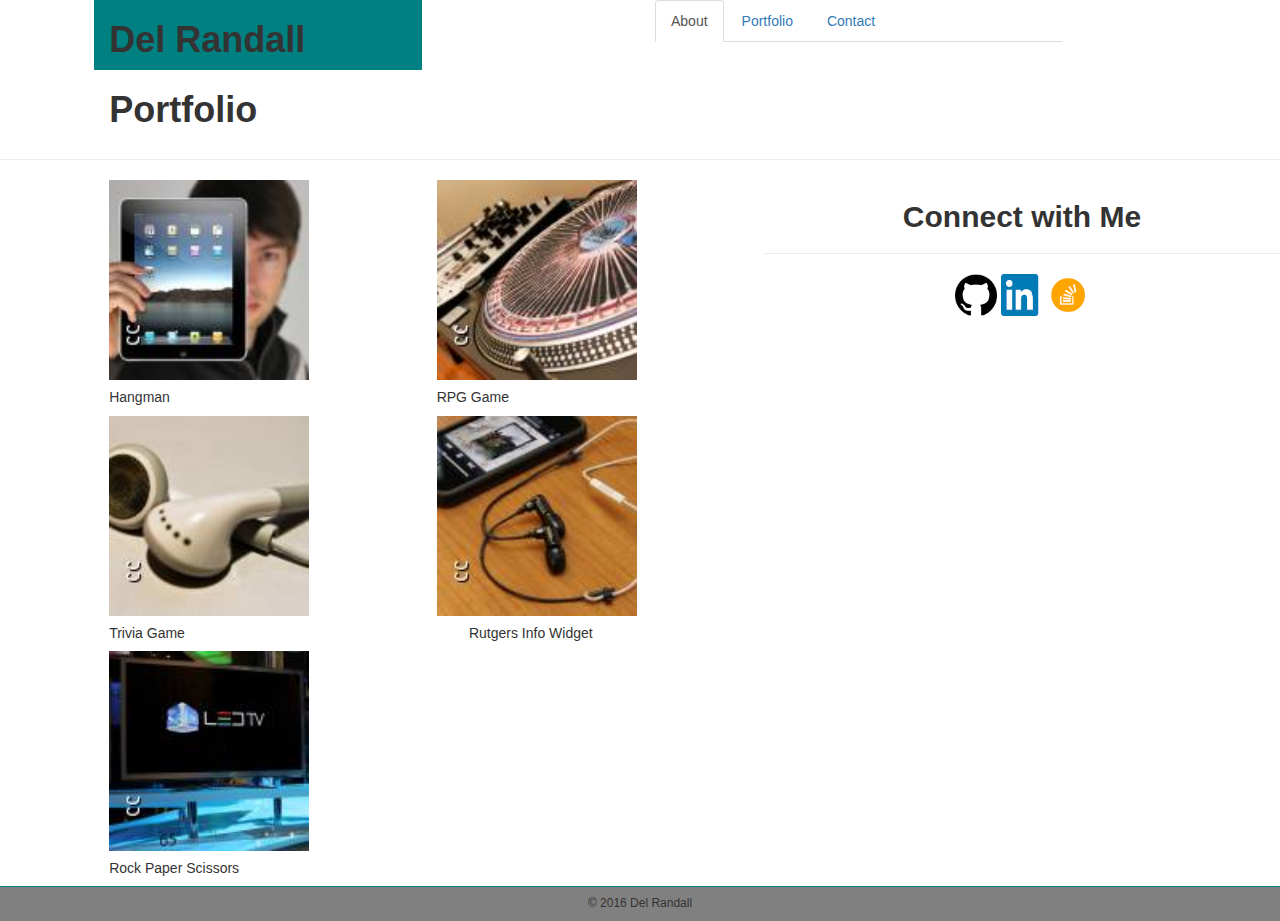
==== assignment2/portfolio.html @ 53f13137 "Add files via upload" ====
<!DOCTYPE html>
	<head>
		<title>assignment 2 - 2016-07-30 Portfolio</title>
		<!--<link rel="stylesheet" type="text/css" href="assets/reset.css">-->
		<!--<link rel="stylesheet" type="text/css" href="css3/css/freelancer.css" />-->
		<link rel="stylesheet" href="https://maxcdn.bootstrapcdn.com/bootstrap/3.3.7/css/bootstrap.min.css" integrity="sha384-BVYiiSIFeK1dGmJRAkycuHAHRg32OmUcww7on3RYdg4Va+PmSTsz/K68vbdEjh4u" crossorigin="anonymous">
		<!--<meta name="viewport" content="width=device-width" />-->
		<meta name="viewport" content="width=device-width, user-scalable=no" />
	</head>
	<body>
	
		<div class="row">
			<div class="col-md-1"></div>		
			<div class="col-md-3" style="background-color:teal;"><h1><strong>Del Randall</strong></h1></div>
			<div class="col-md-2"></div>	
			<div class="col-md-4">
				<nav>
					<ul class="nav nav-tabs">
					  <li role="presentation" class="active"><a href="index.html">About</a></li>
					  <li role="presentation"><a href="Portfolio.html">Portfolio</a></li>
					  <li role="presentation"><a href="Contact.html">Contact</a></li>
					</ul>						
				</nav>
			</div>
			<div class="col-md-2"></div>
		</div>
			<div id="container">
			<div class="row">
				<div class="col-md-1"></div>	
				<div class="col-md-11"><h1><strong>Portfolio</strong></h1>
				</div>
			</div>
			<hr>
			<p></p>
			<div class="row">
				<div class="col-md-1"></div>
				<div class="col-md-2">
					<article>
						<img src="images/ipadperson.jpg" class="social" alt="Hangman" height="200" width="200">
						<h5>Hangman</h5>
					</article>
				</div>
				<div class="col-md-1"></div>
				<div class="col-md-2">
					<article>
						<img src="images/rodrigo.jpg" class="social" alt="LinkedIn" height="200" width="200">
						<h5>RPG Game</h5>
					</article>
				</div>
				<div class="col-md-1"></div>
				<div class="col-md-5  text-center"><h2><strong>Connect with Me</strong></h2>
					<hr>
					<p></p>
					<img src="images/github_logo2.png" class="social" alt="Github" height="42" width="42">
					<img src="images/linkedin_logo.png" class="social" alt="LinkedIn" height="42" width="42">
					<img src="images/stack_overflow.png" class="social" alt="Stack Overflow" height="42" width="42">
				</div>
			</div>
			<div class="row">
				<div class="col-md-1"></div>
				<div class="col-md-2">
					<article>
						<img src="images/earplugs.jpg" class="social" alt="Trivia Game" height="200" width="200">
						<h5>Trivia Game</h5>
					</article>
				</div>
				<div class="col-md-1"></div>
				<div class="col-md-2 text-center">
				<article>
					<img src="images/phoneplugs.jpg" class="social" alt="Rutgers Info Widget" height="200" width="200">
					<h5>Rutgers Info Widget</h5>
				</article>
				</div>
				<div class="col-md-5"></div>
			</div>
		<div class="row">
			<div class="col-md-1"></div>
			<div class="col-md-2">
				<article>
					<img src="images/rockpaperscissors.jpg" class="social" alt="Rock Paper Scissors" height="200" width="200">
					<h5>Rock Paper Scissors</h5>
				</article>
			</div>
		</div>
				
			
			<div class="clear"></div>
			<div class="row">
				<div class="col-md-12" style="background-color:teal;"></div>	
				
				</div>
			</div>
		</div>
		<div class="row">
				<div class="col-md-12 text-center" style="background-color:gray";><h6>&copy 2016 Del Randall</h6>
				</div>
		</div>
</div>
	</body>
</html>
---- assignment2/css3/css/freelancer.css ----
/*!
 * Start Bootstrap - Freelancer v1.1.1 (http://startbootstrap.com/template-overviews/freelancer)
 * Copyright 2013-2016 Start Bootstrap
 * Licensed under MIT (https://github.com/BlackrockDigital/startbootstrap/blob/gh-pages/LICENSE)
 */
body {
  font-family: 'Lato', 'Helvetica Neue', Helvetica, Arial, sans-serif;
  overflow-x: hidden;
}
p {
  font-size: 20px;
}
p.small {
  font-size: 16px;
}
a,
a:hover,
a:focus,
a:active,
a.active {
  color: #18BC9C;
  outline: none;
}
h1,
h2,
h3,
h4,
h5,
h6 {
  font-family: "Montserrat", "Helvetica Neue", Helvetica, Arial, sans-serif;
  text-transform: uppercase;
  font-weight: 700;
}
hr.star-light,
hr.star-primary {
  padding: 0;
  border: none;
  border-top: solid 5px;
  text-align: center;
  max-width: 250px;
  margin: 25px auto 30px;
}
hr.star-light:after,
hr.star-primary:after {
  content: "\f005";
  font-family: FontAwesome;
  display: inline-block;
  position: relative;
  top: -0.8em;
  font-size: 2em;
  padding: 0 0.25em;
}
hr.star-light {
  border-color: white;
}
hr.star-light:after {
  background-color: #18BC9C;
  color: white;
}
hr.star-primary {
  border-color: #2C3E50;
}
hr.star-primary:after {
  background-color: white;
  color: #2C3E50;
}
.img-centered {
  margin: 0 auto;
}
header {
  text-align: center;
  background: #18BC9C;
  color: white;
}
header .container {
  padding-top: 100px;
  padding-bottom: 50px;
}
header img {
  display: block;
  margin: 0 auto 20px;
}
header .intro-text .name {
  display: block;
  font-family: "Montserrat", "Helvetica Neue", Helvetica, Arial, sans-serif;
  text-transform: uppercase;
  font-weight: 700;
  font-size: 2em;
}
header .intro-text .skills {
  font-size: 1.25em;
  font-weight: 300;
}
@media (min-width: 768px) {
  header .container {
    padding-top: 200px;
    padding-bottom: 100px;
  }
  header .intro-text .name {
    font-size: 4.75em;
  }
  header .intro-text .skills {
    font-size: 1.75em;
  }
}
.navbar-custom {
  background: #2C3E50;
  font-family: "Montserrat", "Helvetica Neue", Helvetica, Arial, sans-serif;
  text-transform: uppercase;
  font-weight: 700;
  border: none;
}
.navbar-custom a:focus {
  outline: none;
}
.navbar-custom .navbar-brand {
  color: white;
}
.navbar-custom .navbar-brand:hover,
.navbar-custom .navbar-brand:focus,
.navbar-custom .navbar-brand:active,
.navbar-custom .navbar-brand.active {
  color: white;
}
.navbar-custom .navbar-nav {
  letter-spacing: 1px;
}
.navbar-custom .navbar-nav li a {
  color: white;
}
.navbar-custom .navbar-nav li a:hover {
  color: #18BC9C;
  outline: none;
}
.navbar-custom .navbar-nav li a:focus,
.navbar-custom .navbar-nav li a:active {
  color: white;
}
.navbar-custom .navbar-nav li.active a {
  color: white;
  background: #18BC9C;
}
.navbar-custom .navbar-nav li.active a:hover,
.navbar-custom .navbar-nav li.active a:focus,
.navbar-custom .navbar-nav li.active a:active {
  color: white;
  background: #18BC9C;
}
.navbar-custom .navbar-toggle {
  color: white;
  text-transform: uppercase;
  font-size: 10px;
  border-color: white;
}
.navbar-custom .navbar-toggle:hover,
.navbar-custom .navbar-toggle:focus {
  background-color: #18BC9C;
  color: white;
  border-color: #18BC9C;
}
@media (min-width: 768px) {
  .navbar-custom {
    padding: 25px 0;
    -webkit-transition: padding 0.3s;
    -moz-transition: padding 0.3s;
    transition: padding 0.3s;
  }
  .navbar-custom .navbar-brand {
    font-size: 2em;
    -webkit-transition: all 0.3s;
    -moz-transition: all 0.3s;
    transition: all 0.3s;
  }
  .navbar-custom.affix {
    padding: 10px 0;
  }
  .navbar-custom.affix .navbar-brand {
    font-size: 1.5em;
  }
}
section {
  padding: 100px 0;
}
section h2 {
  margin: 0;
  font-size: 3em;
}
section.success {
  background: #18BC9C;
  color: white;
}
@media (max-width: 767px) {
  section {
    padding: 75px 0;
  }
  section.first {
    padding-top: 75px;
  }
}
#portfolio .portfolio-item {
  margin: 0 0 15px;
  right: 0;
}
#portfolio .portfolio-item .portfolio-link {
  display: block;
  position: relative;
  max-width: 400px;
  margin: 0 auto;
}
#portfolio .portfolio-item .portfolio-link .caption {
  background: rgba(24, 188, 156, 0.9);
  position: absolute;
  width: 100%;
  height: 100%;
  opacity: 0;
  transition: all ease 0.5s;
  -webkit-transition: all ease 0.5s;
  -moz-transition: all ease 0.5s;
}
#portfolio .portfolio-item .portfolio-link .caption:hover {
  opacity: 1;
}
#portfolio .portfolio-item .portfolio-link .caption .caption-content {
  position: absolute;
  width: 100%;
  height: 20px;
  font-size: 20px;
  text-align: center;
  top: 50%;
  margin-top: -12px;
  color: white;
}
#portfolio .portfolio-item .portfolio-link .caption .caption-content i {
  margin-top: -12px;
}
#portfolio .portfolio-item .portfolio-link .caption .caption-content h3,
#portfolio .portfolio-item .portfolio-link .caption .caption-content h4 {
  margin: 0;
}
#portfolio * {
  z-index: 2;
}
@media (min-width: 767px) {
  #portfolio .portfolio-item {
    margin: 0 0 30px;
  }
}
.floating-label-form-group {
  position: relative;
  margin-bottom: 0;
  padding-bottom: 0.5em;
  border-bottom: 1px solid #eeeeee;
}
.floating-label-form-group input,
.floating-label-form-group textarea {
  z-index: 1;
  position: relative;
  padding-right: 0;
  padding-left: 0;
  border: none;
  border-radius: 0;
  font-size: 1.5em;
  background: none;
  box-shadow: none !important;
  resize: none;
}
.floating-label-form-group label {
  display: block;
  z-index: 0;
  position: relative;
  top: 2em;
  margin: 0;
  font-size: 0.85em;
  line-height: 1.764705882em;
  vertical-align: middle;
  vertical-align: baseline;
  opacity: 0;
  -webkit-transition: top 0.3s ease,opacity 0.3s ease;
  -moz-transition: top 0.3s ease,opacity 0.3s ease;
  -ms-transition: top 0.3s ease,opacity 0.3s ease;
  transition: top 0.3s ease,opacity 0.3s ease;
}
.floating-label-form-group:not(:first-child) {
  padding-left: 14px;
  border-left: 1px solid #eeeeee;
}
.floating-label-form-group-with-value label {
  top: 0;
  opacity: 1;
}
.floating-label-form-group-with-focus label {
  color: #18BC9C;
}
form .row:first-child .floating-label-form-group {
  border-top: 1px solid #eeeeee;
}
footer {
  color: white;
}
footer h3 {
  margin-bottom: 30px;
}
footer .footer-above {
  padding-top: 50px;
  background-color: #2C3E50;
}
footer .footer-col {
  margin-bottom: 50px;
}
footer .footer-below {
  padding: 25px 0;
  background-color: #233140;
}
.btn-outline {
  color: white;
  font-size: 20px;
  border: solid 2px white;
  background: transparent;
  transition: all 0.3s ease-in-out;
  margin-top: 15px;
}
.btn-outline:hover,
.btn-outline:focus,
.btn-outline:active,
.btn-outline.active {
  color: #18BC9C;
  background: white;
  border: solid 2px white;
}
.btn-primary {
  color: white;
  background-color: #2C3E50;
  border-color: #2C3E50;
  font-weight: 700;
}
.btn-primary:hover,
.btn-primary:focus,
.btn-primary:active,
.btn-primary.active,
.open .dropdown-toggle.btn-primary {
  color: white;
  background-color: #1a242f;
  border-color: #161f29;
}
.btn-primary:active,
.btn-primary.active,
.open .dropdown-toggle.btn-primary {
  background-image: none;
}
.btn-primary.disabled,
.btn-primary[disabled],
fieldset[disabled] .btn-primary,
.btn-primary.disabled:hover,
.btn-primary[disabled]:hover,
fieldset[disabled] .btn-primary:hover,
.btn-primary.disabled:focus,
.btn-primary[disabled]:focus,
fieldset[disabled] .btn-primary:focus,
.btn-primary.disabled:active,
.btn-primary[disabled]:active,
fieldset[disabled] .btn-primary:active,
.btn-primary.disabled.active,
.btn-primary[disabled].active,
fieldset[disabled] .btn-primary.active {
  background-color: #2C3E50;
  border-color: #2C3E50;
}
.btn-primary .badge {
  color: #2C3E50;
  background-color: white;
}
.btn-success {
  color: white;
  background-color: #18BC9C;
  border-color: #18BC9C;
  font-weight: 700;
}
.btn-success:hover,
.btn-success:focus,
.btn-success:active,
.btn-success.active,
.open .dropdown-toggle.btn-success {
  color: white;
  background-color: #128f76;
  border-color: #11866f;
}
.btn-success:active,
.btn-success.active,
.open .dropdown-toggle.btn-success {
  background-image: none;
}
.btn-success.disabled,
.btn-success[disabled],
fieldset[disabled] .btn-success,
.btn-success.disabled:hover,
.btn-success[disabled]:hover,
fieldset[disabled] .btn-success:hover,
.btn-success.disabled:focus,
.btn-success[disabled]:focus,
fieldset[disabled] .btn-success:focus,
.btn-success.disabled:active,
.btn-success[disabled]:active,
fieldset[disabled] .btn-success:active,
.btn-success.disabled.active,
.btn-success[disabled].active,
fieldset[disabled] .btn-success.active {
  background-color: #18BC9C;
  border-color: #18BC9C;
}
.btn-success .badge {
  color: #18BC9C;
  background-color: white;
}
.btn-social {
  display: inline-block;
  height: 50px;
  width: 50px;
  border: 2px solid white;
  border-radius: 100%;
  text-align: center;
  font-size: 20px;
  line-height: 45px;
}
.btn:focus,
.btn:active,
.btn.active {
  outline: none;
}
.scroll-top {
  position: fixed;
  right: 2%;
  bottom: 2%;
  width: 50px;
  height: 50px;
  z-index: 1049;
}
.scroll-top .btn {
  font-size: 20px;
  width: 50px;
  height: 50px;
  border-radius: 100%;
  line-height: 28px;
}
.scroll-top .btn:focus {
  outline: none;
}
.portfolio-modal .modal-content {
  border-radius: 0;
  background-clip: border-box;
  -webkit-box-shadow: none;
  box-shadow: none;
  border: none;
  min-height: 100%;
  padding: 100px 0;
  text-align: center;
}
.portfolio-modal .modal-content h2 {
  margin: 0;
  font-size: 3em;
}
.portfolio-modal .modal-content img {
  margin-bottom: 30px;
}
.portfolio-modal .modal-content .item-details {
  margin: 30px 0;
}
.portfolio-modal .close-modal {
  position: absolute;
  width: 75px;
  height: 75px;
  background-color: transparent;
  top: 25px;
  right: 25px;
  cursor: pointer;
}
.portfolio-modal .close-modal:hover {
  opacity: 0.3;
}
.portfolio-modal .close-modal .lr {
  height: 75px;
  width: 1px;
  margin-left: 35px;
  background-color: #2C3E50;
  transform: rotate(45deg);
  -ms-transform: rotate(45deg);
  /* IE 9 */
  -webkit-transform: rotate(45deg);
  /* Safari and Chrome */
  z-index: 1051;
}
.portfolio-modal .close-modal .lr .rl {
  height: 75px;
  width: 1px;
  background-color: #2C3E50;
  transform: rotate(90deg);
  -ms-transform: rotate(90deg);
  /* IE 9 */
  -webkit-transform: rotate(90deg);
  /* Safari and Chrome */
  z-index: 1052;
}
.portfolio-modal .modal-backdrop {
  opacity: 0;
  display: none;
}
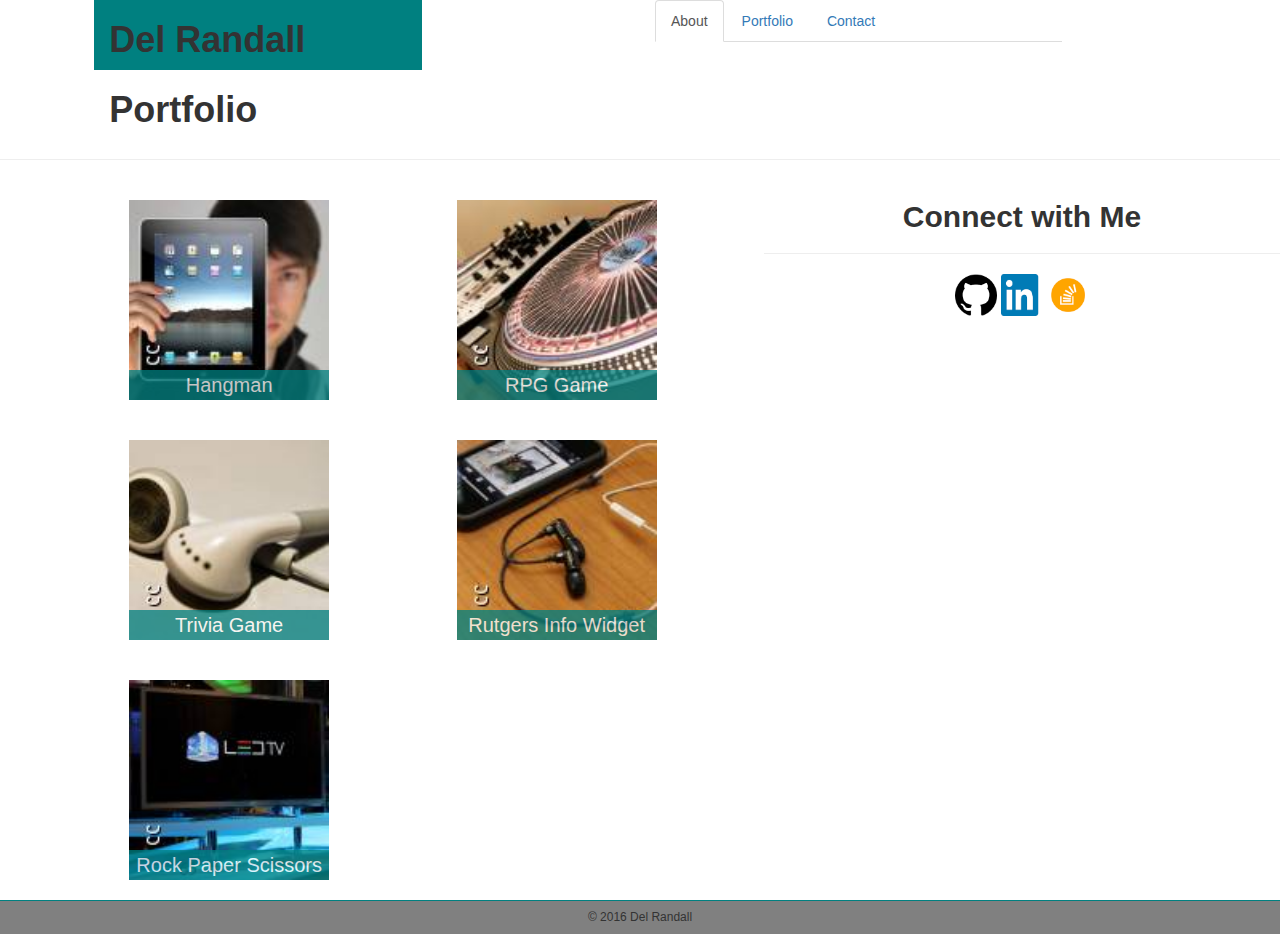
==== commit b4896a8a: "Add files via upload" ====
--- a/assignment2/portfolio.html
+++ b/assignment2/portfolio.html
@@ -7,8 +7,35 @@
 		<!--<meta name="viewport" content="width=device-width" />-->
 		<meta name="viewport" content="width=device-width, user-scalable=no" />
 	</head>
+	<style>
+	
+div.background {
+  border: 0px solid black;
+}
+
+div.article {
+	float: left;
+	margin: 20px;
+	overflow: hidden;
+	position: relative;
+}
+
+div.article h5 {
+	background-color: teal;
+	color: white;
+	margin: 0;
+	position: absolute;
+	left: 0;
+	bottom: 0;
+	width: 100%;
+	text-align: center;
+	font-size: 20px;
+	font-weight: normal;
+	padding: 4px;
+	opacity: 0.75;
+}
+</style>
 	<body>
-	
 		<div class="row">
 			<div class="col-md-1"></div>		
 			<div class="col-md-3" style="background-color:teal;"><h1><strong>Del Randall</strong></h1></div>
@@ -32,20 +59,24 @@
 			</div>
 			<hr>
 			<p></p>
-			<div class="row">
+			<div class="row";>
 				<div class="col-md-1"></div>
 				<div class="col-md-2">
-					<article>
+					<div class="background">
+						<div class="article">
 						<img src="images/ipadperson.jpg" class="social" alt="Hangman" height="200" width="200">
-						<h5>Hangman</h5>
-					</article>
+						<h5>Hangman</h5>	
+						</div>
+					</div>
 				</div>
 				<div class="col-md-1"></div>
 				<div class="col-md-2">
-					<article>
+					<div class="background">
+						<div class="article">
 						<img src="images/rodrigo.jpg" class="social" alt="LinkedIn" height="200" width="200">
 						<h5>RPG Game</h5>
-					</article>
+						</div>
+					</div>
 				</div>
 				<div class="col-md-1"></div>
 				<div class="col-md-5  text-center"><h2><strong>Connect with Me</strong></h2>
@@ -59,32 +90,36 @@
 			<div class="row">
 				<div class="col-md-1"></div>
 				<div class="col-md-2">
-					<article>
+					<div class="background">
+						<div class="article">
 						<img src="images/earplugs.jpg" class="social" alt="Trivia Game" height="200" width="200">
 						<h5>Trivia Game</h5>
-					</article>
+						</div>
+					</div>
 				</div>
 				<div class="col-md-1"></div>
 				<div class="col-md-2 text-center">
-				<article>
-					<img src="images/phoneplugs.jpg" class="social" alt="Rutgers Info Widget" height="200" width="200">
-					<h5>Rutgers Info Widget</h5>
-				</article>
+					<div class="background">
+						<div class="article">
+						<img src="images/phoneplugs.jpg" class="social" alt="Rutgers Info Widget" height="200" width="200">
+						<h5>Rutgers Info Widget</h5>
+						</div>
+					</div>
 				</div>
 				<div class="col-md-5"></div>
 			</div>
 		<div class="row">
 			<div class="col-md-1"></div>
 			<div class="col-md-2">
-				<article>
+				<div class="background">
+					<div class="article">
 					<img src="images/rockpaperscissors.jpg" class="social" alt="Rock Paper Scissors" height="200" width="200">
 					<h5>Rock Paper Scissors</h5>
-				</article>
+					</div>
+				</div>
 			</div>
-		</div>
-				
-			
-			<div class="clear"></div>
+		</div>	
+		<div class="clear"></div>
 			<div class="row">
 				<div class="col-md-12" style="background-color:teal;"></div>	
 				
